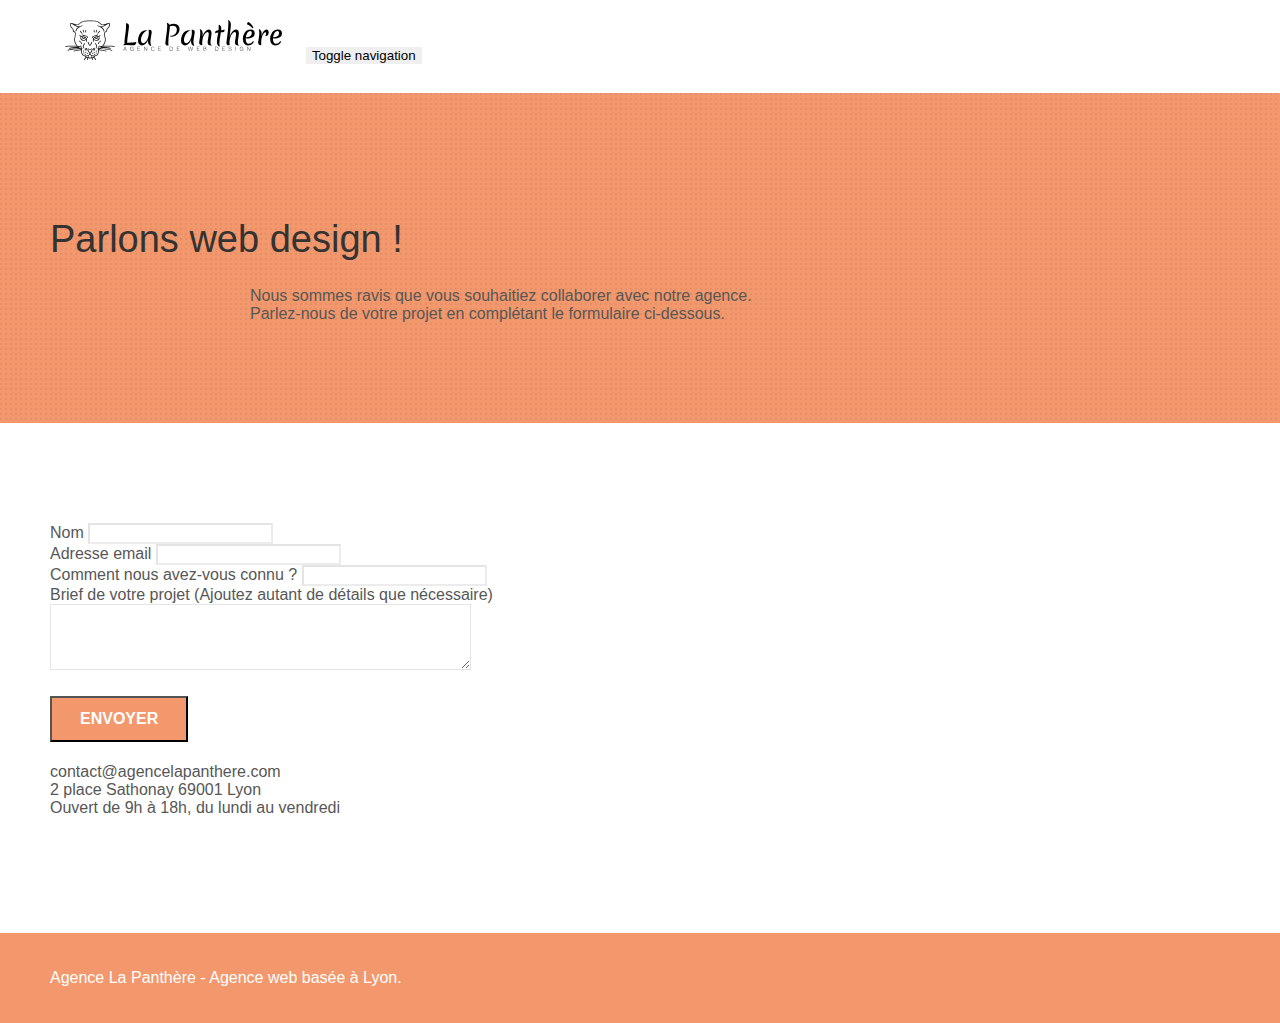
==== contact.html @ bfa351f2 "ajout alt sur images" ====
<!DOCTYPE html>
<html lang="fr">
	<head>
		<meta charset="utf-8" />
		<meta name="robots" content="index, follow" />

		<meta name="keywords" content="" />
		<meta
			name="description"
			content="L'agence La Panthère est une agence de web design qui aide
	les entreprises à devenir attractive et visibles sur Internet."
		/>
		<meta
			name="viewport"
			content="width=device-width, initial-scale=1.0, viewport-fit=cover"
		/>
		<link rel="shortcut icon" type="image/png" href="favicon.jpg" />

		<link rel="stylesheet" type="text/css" href="./css/bootstrap.min.css" />
		<link rel="stylesheet" type="text/css" href="style.css" />
		<link rel="stylesheet" type="text/css" href="./css/font-awesome.min.css" />
		<link rel="stylesheet" type="text/css" href="./css/et-line.min.css" />

		<script src="./js/jquery-2.1.0.min.js"></script>
		<script src="./js/bootstrap.min.js"></script>
		<script src="./js/blocs.min.js"></script>
		<script src="./js/jqBootstrapValidation.js"></script>
		<script src="./js/formHandler.js"></script>
		<title>La Panthère</title>

		<!-- Analytics -->

		<!-- Analytics END -->
	</head>
	<body>
		<!-- Principal conteneur -->
		<div class="page-container">
			<!-- bloc-0 -->
			<div class="bloc bgc-white l-bloc" id="bloc-0">
				<div class="container bloc-sm">
					<nav class="navbar row">
						<div class="navbar-header">
							<a class="navbar-brand" href="index.html"
								><img
									src="img/agence-la-panthere-monochrome.svg"
									alt="Logo en forme de Panthère"
									height="40"
							/></a>
							<button
								id="nav-toggle"
								type="button"
								class="ui-navbar-toggle navbar-toggle"
								data-toggle="collapse"
								data-target=".navbar-1"
							>
								<span class="sr-only">Toggle navigation</span
								><span class="icon-bar"></span
								><span class="icon-bar"></span
								><span class="icon-bar"></span>
							</button>
						</div>
						<div
							class="collapse navbar-collapse navbar-1 special-dropdown-nav"
						>
							<ul class="site-navigation nav navbar-nav">
								<li>
									<a href="index.html">Accueil</a>
								</li>
								<li></li>
								<!-- <li>
									<a href="page2.html">page2 &gt;</a>
								</li> -->
							</ul>
						</div>
					</nav>
				</div>
			</div>
			<!-- bloc-0 END -->

			<!-- bloc-6 -->
			<div
				class="bloc bg-dots-bg bg-repeat bgc-atomic-tangerine d-bloc bloc-bg-texture texture-paper"
				id="bloc-6"
			>
				<div class="container bloc-lg">
					<div class="row">
						<div class="col-sm-12">
							<!-- tc-white -->
							<h1 class="text-center hero-bloc-text">
								Parlons web design !
							</h1>
							<!-- tc-white -->
							<p class="text-center mg-lg tight-width-whitespace">
								Nous sommes ravis que vous souhaitiez collaborer avec
								notre agence.<br />
								Parlez-nous de votre projet en complétant le formulaire
								ci-dessous.
							</p>
						</div>
					</div>
				</div>
			</div>
			<!-- bloc-6 END -->

			<!-- bloc-7 -->
			<div class="bloc bgc-white l-bloc" id="bloc-7">
				<div class="container bloc-lg">
					<div class="row">
						<div class="col-sm-6">
							<form
								id="form_1"
								novalidate
								success-msg="Your message has been sent."
								fail-msg="Sorry it seems that our mail server is not responding, Sorry for the inconvenience!"
							>
								<div class="form-group">
									<label> Nom </label>
									<input id="name" class="form-control" required />
								</div>
								<div class="form-group">
									<label> Adresse email </label>
									<input
										id="email"
										class="form-control"
										type="email"
										required
									/>
								</div>
								<div class="form-group">
									<label> Comment nous avez-vous connu ? </label>
									<input
										class="form-control"
										type="email"
										required
										id="input_504"
									/>
								</div>
								<div class="form-group">
									<label>
										Brief de votre projet (Ajoutez autant de détails
										que nécessaire)<br /> </label
									><textarea
										id="message"
										class="form-control"
										rows="4"
										cols="50"
										required
									></textarea>
								</div>
								<button
									class="bloc-button btn btn-lg btn-block cta-hero btn-atomic-tangerine"
									type="submit"
								>
									Envoyer
								</button>
							</form>
						</div>
						<div class="col-sm-6">
							<p>
								contact@agencelapanthere.com<br />2 place Sathonay 69001
								Lyon<br />Ouvert de 9h à 18h, du lundi au vendredi<br />
							</p>
						</div>
					</div>
				</div>
			</div>
			<!-- bloc-7 END -->

			<!-- ScrollToTop Button -->
			<a class="bloc-button btn btn-d scrollToTop" onclick="scrollToTarget('1')"
				><span class="fa fa-chevron-up"></span
			></a>
			<!-- ScrollToTop Button END-->

			<!-- Footer - bloc-8 -->
			<div class="bloc bgc-atomic-tangerine d-bloc" id="bloc-8">
				<div class="container bloc-sm">
					<div class="row">
						<div class="col-sm-12">
							<p class="text-center white">
								Agence La Panthère - Agence web basée à Lyon.<br />
							</p>
							<div class="row row-no-gutters social">
								<div class="col-sm-3">
									<div class="text-center">
										<a class="social" href="index.html"
											><span class="fa fa-twitter icon-md"></span
										></a>
									</div>
								</div>
								<div class="col-sm-3">
									<div class="text-center">
										<a class="social" href="index.html"
											><span class="fa fa-facebook icon-md"></span
										></a>
									</div>
								</div>
								<div class="col-sm-3">
									<div class="text-center">
										<a class="social" href="index.html"
											><span class="fa fa-dribbble icon-md"></span
										></a>
									</div>
								</div>
								<div class="col-sm-3">
									<div class="text-center">
										<a class="social" href="index.html"
											><span class="fa fa-instagram icon-md"></span
										></a>
									</div>
								</div>
							</div>
						</div>
					</div>
				</div>
			</div>
			<!-- Footer - bloc-8 END -->
		</div>
		<!-- Principal conteneur END -->
	</body>
</html>
---- style.css ----
body {
	margin: 0;
	padding: 0;
	background: #fff;
	overflow-x: hidden;
	-webkit-font-smoothing: antialiased;
	-moz-osx-font-smoothing: grayscale;
}

a,
button {
	transition: all 0.3s ease-in-out;
	outline: none !important;
}

a:hover {
	text-decoration: none;
	cursor: pointer;
}

#page-loading-blocs-notifaction {
	position: fixed;
	top: 0;
	bottom: 0;
	width: 100%;
	z-index: 100000;
	background: #ffffff url("img/pageload-spinner.gif") no-repeat center center;
}

.bloc {
	width: 100%;
	clear: both;
	background: 50% 50% no-repeat;
	padding: 0 50px;
	-webkit-background-size: cover;
	-moz-background-size: cover;
	-o-background-size: cover;
	background-size: cover;
	position: relative;
}

.bloc .container {
	padding-left: 0;
	padding-right: 0;
}

.bloc-lg {
	padding: 100px 50px;
}

.bloc-md {
	padding: 50px;
}

.bloc-sm {
	padding: 20px 50px;
}

.bg-center,
.bg-l-edge,
.bg-r-edge,
.bg-t-edge,
.bg-b-edge,
.bg-tl-edge,
.bg-bl-edge,
.bg-tr-edge,
.bg-br-edge,
.bg-repeat {
	-webkit-background-size: auto !important;
	-moz-background-size: auto !important;
	-o-background-size: auto !important;
	background-size: auto !important;
}

.bg-repeat {
	background: repeat;
}

.bg-t-edge {
	background: top no-repeat;
}

.bloc-bg-texture::before {
	content: "";
	background-size: 2px 2px;
	position: absolute;
	top: 0;
	bottom: 0;
	left: 0;
	right: 0;
}

.texture-paper::before {
	background: url("img/texture-paper.webp");
	background-size: 280px 280px;
}

.b-parallax {
	background-attachment: fixed;
}

.d-bloc {
	color: rgba(255, 255, 255, 0.7);
}

.d-bloc button:hover {
	color: rgba(255, 255, 255, 0.9);
}

.d-bloc .icon-round,
.d-bloc .icon-square,
.d-bloc .icon-rounded,
.d-bloc .icon-semi-rounded-a,
.d-bloc .icon-semi-rounded-b {
	border-color: rgba(255, 255, 255, 0.9);
}

.d-bloc .divider-h span {
	border-color: rgba(255, 255, 255, 0.2);
}

.d-bloc .a-btn,
.d-bloc .navbar a,
.d-bloc .navbar-brand,
.d-bloc a .icon-sm,
.d-bloc a .icon-md,
.d-bloc a .icon-lg,
.d-bloc a .icon-xl,
.d-bloc h1 a,
.d-bloc h2 a,
.d-bloc h3 a,
.d-bloc h4 a,
.d-bloc h5 a,
.d-bloc h6 a,
.d-bloc p a {
	color: rgba(255, 255, 255, 0.6);
}

.d-bloc .a-btn:hover,
.d-bloc .navbar a:hover,
.d-bloc .navbar-brand:hover,
.d-bloc a:hover .icon-sm,
.d-bloc a:hover .icon-md,
.d-bloc a:hover .icon-lg,
.d-bloc a:hover .icon-xl,
.d-bloc h1 a:hover,
.d-bloc h2 a:hover,
.d-bloc h3 a:hover,
.d-bloc h4 a:hover,
.d-bloc h5 a:hover,
.d-bloc h6 a:hover,
.d-bloc p a:hover {
	color: rgba(255, 255, 255, 1);
}

.d-bloc .navbar-toggle .icon-bar {
	background: rgba(255, 255, 255, 1);
}

.d-bloc .btn-wire,
.d-bloc .btn-wire:hover {
	color: rgba(255, 255, 255, 1);
	border-color: rgba(255, 255, 255, 1);
}

.d-bloc .panel {
	color: rgba(0, 0, 0, 0.5);
}

.d-bloc .panel button:hover {
	color: rgba(0, 0, 0, 0.7);
}

.d-bloc .panel icon {
	border-color: rgba(0, 0, 0, 0.7);
}

.d-bloc .panel .divider-h span {
	border-color: rgba(0, 0, 0, 0.1);
}

.d-bloc .panel .a-btn {
	color: rgba(0, 0, 0, 0.6);
}

.d-bloc .panel .a-btn:hover {
	color: rgba(0, 0, 0, 1);
}

.d-bloc .panel .btn-wire,
.d-bloc .panel .btn-wire:hover {
	color: rgba(0, 0, 0, 0.7);
	border-color: rgba(0, 0, 0, 0.3);
}

.d-bloc .panel,
.l-bloc {
	color: rgba(0, 0, 0, 0.5);
}

.d-bloc .panel button:hover,
.l-bloc button:hover {
	color: rgba(0, 0, 0, 0.7);
}

.l-bloc .icon-round,
.l-bloc .icon-square,
.l-bloc .icon-rounded,
.l-bloc .icon-semi-rounded-a,
.l-bloc .icon-semi-rounded-b {
	border-color: rgba(0, 0, 0, 0.7);
}

.d-bloc .panel .divider-h span,
.l-bloc .divider-h span {
	border-color: rgba(0, 0, 0, 0.1);
}

.d-bloc .panel .a-btn,
.l-bloc .a-btn,
.l-bloc .navbar a,
.l-bloc .navbar-brand,
.l-bloc a .icon-sm,
.l-bloc a .icon-md,
.l-bloc a .icon-lg,
.l-bloc a .icon-xl,
.l-bloc h1 a,
.l-bloc h2 a,
.l-bloc h3 a,
.l-bloc h4 a,
.l-bloc h5 a,
.l-bloc h6 a,
.l-bloc p a {
	color: rgba(0, 0, 0, 0.6);
}

.d-bloc .panel .a-btn:hover,
.l-bloc .a-btn:hover,
.l-bloc .navbar a:hover,
.l-bloc .navbar-brand:hover,
.l-bloc a:hover .icon-sm,
.l-bloc a:hover .icon-md,
.l-bloc a:hover .icon-lg,
.l-bloc a:hover .icon-xl,
.l-bloc h1 a:hover,
.l-bloc h2 a:hover,
.l-bloc h3 a:hover,
.l-bloc h4 a:hover,
.l-bloc h5 a:hover,
.l-bloc h6 a:hover,
.l-bloc p a:hover {
	color: rgba(0, 0, 0, 1);
}

.l-bloc .navbar-toggle .icon-bar {
	color: rgba(0, 0, 0, 0.6);
}

.d-bloc .panel .btn-wire,
.d-bloc .panel .btn-wire:hover,
.l-bloc .btn-wire,
.l-bloc .btn-wire:hover {
	color: rgba(0, 0, 0, 0.7);
	border-color: rgba(0, 0, 0, 0.3);
}

.voffset {
	margin-top: 30px;
}

.voffset-lg {
	margin-top: 80px;
}

.row-no-gutters {
	margin-right: 0;
	margin-left: 0;
}

.row.row-no-gutters > [class^="col-"],
.row.row-no-gutters > [class*=" col-"] {
	padding-right: 0;
	padding-left: 0;
}

#bloc-1-hero h1 {
	font-size: 32px;
}

.navbar {
	margin-bottom: 0;
	z-index: 1;
}

.navbar-brand {
	height: auto;
	padding: 3px 15px;
	font-size: 25px;
	font-weight: normal;
	font-weight: 600;
	line-height: 44px;
}

.navbar-brand img {
	max-height: 200px;
	margin: 0 5px 0 0;
	display: inline;
}

.navbar-brand img[src$="svg"] {
	min-width: 100px;
}

.nav-center .navbar-brand img {
	margin: 0;
}

.navbar .nav {
	padding-top: 2px;
	margin-right: -16px;
	float: right;
	z-index: 1;
}

.nav > li {
	float: left;
	margin-top: 4px;
	font-size: 16px;
}

.navbar-nav .open .dropdown-menu > li > a {
	text-align: inherit;
}

.nav > li a:hover,
.nav > li a:focus {
	background: transparent;
}

.navbar-toggle {
	margin: 10px 10px 0 0;
	border: 0px;
}

.navbar-toggle:hover {
	background: transparent !important;
}

.navbar-toggle .icon-bar {
	background-color: rgba(0, 0, 0, 0.5);
	width: 26px;
}

.nav-invert .navbar .nav {
	float: left;
}

.nav-invert .navbar-header,
.nav-invert .navbar-brand {
	float: right;
	position: relative;
	z-index: 2;
}

@media (min-width: 768px) {
	.site-navigation {
		position: absolute;
		top: 50%;
		right: 20px;
		transform: translate(0, -50%);
		-webkit-transform: translateY(-50%);
	}
	.nav > li .dropdown-menu a,
	.nav > li .dropdown-menu a:hover {
		color: #484848;
	}
	.nav-invert .site-navigation {
		left: 0;
		right: 0;
	}
	.nav-center {
		text-align: center;
	}
	.nav-center .navbar-header {
		width: 100%;
	}
	.nav-center .navbar-header,
	.nav-center .navbar-brand,
	.nav-center .nav > li {
		float: none;
		display: inline-block;
	}
	.nav-center .site-navigation {
		position: relative;
		width: 100%;
		right: 0;
		margin-right: 0px;
		margin-top: 20px;
	}
	.nav-center.mini-nav .navbar-toggle {
		float: none;
		margin: 10px auto 0;
	}
}

.nav > li > .dropdown a {
	background: none !important;
	display: block;
	padding: 14px 15px;
}

nav .caret {
	margin: 0 5px;
}

.dropdown-menu .dropdown-menu {
	top: -8px;
	left: 100%;
}

.dropdown-menu .dropmenu-flow-right {
	top: 100%;
	left: 0;
	margin-left: -1px;
	border-top-left-radius: 0;
	border-top-right-radius: 0;
}

.dropdown-menu .dropdown span {
	border: 4px solid black;
	border-top-color: transparent;
	border-right-color: transparent;
	border-bottom-color: transparent;
	margin: 6px -5px 0 0 !important;
	float: right;
}

.mg-md {
	margin-top: 10px;
	margin-bottom: 20px;
}

.mg-lg {
	margin-top: 10px;
	margin-bottom: 40px;
}

.btn {
	margin: 0 5px 5px 0;
}

.btn.pull-right {
	margin: 0 0 5px 5px;
}

.btn-d,
.btn-d:hover,
.btn-d:focus {
	color: #fff;
	background: rgba(0, 0, 0, 0.3);
}

button {
	outline: none !important;
}

.btn-rd {
	border-radius: 40px;
}

.btn-clean {
	border: 1px solid rgba(0, 0, 0, 0.08);
	border-bottom-color: rgba(0, 0, 0, 0.1);
	text-shadow: 0 1px 0 rgba(0, 0, 1, 0.1);
	box-shadow: 0 1px 3px rgba(0, 0, 1, 0.25), inset 0 1px 0 0 rgba(255, 255, 255, 0.15);
}

.icon-md {
	font-size: 30px !important;
}

.icon-lg {
	font-size: 60px !important;
}

.sm-shadow {
	text-shadow: 0 1px 2px rgba(0, 0, 0, 0.3);
}

.panel-sq,
.panel-sq .panel-heading,
.panel-sq .panel-footer {
	border-radius: 0;
}

.panel-rd {
	border-radius: 30px;
}

.panel-rd .panel-heading {
	border-radius: 29px 29px 0 0;
}

.panel-rd .panel-footer {
	border-radius: 0 0 29px 29px;
}

.form-control {
	border-color: rgba(0, 0, 0, 0.1);
	box-shadow: none;
}

.scrollToTop {
	width: 40px;
	height: 40px;
	position: fixed;
	bottom: 20px;
	right: 20px;
	opacity: 0;
	z-index: 500;
	transition: all 0.3s ease-in-out;
}

.scrollToTop span {
	margin-top: 6px;
}

.showScrollTop {
	font-size: 14px;
	opacity: 1;
}

a[data-lightbox] {
	position: relative;
	display: block;
	text-align: center;
}

a[data-lightbox]:hover::before {
	content: "+";
	font-family: "HelveticaNeue-Light", "Helvetica Neue Light", "Helvetica Neue",
		Helvetica, Arial;
	font-size: 32px;
	width: 50px;
	height: 50px;
	margin-left: -25px;
	border-radius: 50%;
	background: rgba(0, 0, 0, 0.6);
	color: #fff;
	font-weight: 100;
	z-index: 1;
	position: absolute;
	top: 50%;
	transform: translateY(-50%);
	-webkit-transform: translateY(-50%);
}

a[data-lightbox]:hover img {
	opacity: 0.6;
	-webkit-animation-fill-mode: none;
	animation-fill-mode: none;
}

#lightbox-modal {
	display: flex;
	align-items: center;
}

#lightbox-modal .modal-dialog {
	width: 90%;
	max-width: 900px;
	margin: 0 auto 0;
}

#lightbox-modal .modal-dialog img {
	max-height: 90vh;
	margin: 0 auto;
}

.lightbox-caption {
	padding: 20px;
	color: #fff;
	background: rgba(0, 0, 0, 0.5);
	position: absolute;
	left: 15px;
	right: 15px;
	bottom: 5px;
}

.close-lightbox {
	color: #fff;
	font-size: 30px;
	position: absolute;
	top: 20px;
	right: 20px;
	z-index: 20;
	background: rgba(0, 0, 0, 0.5);
	border: none;
	line-height: 30px;
	padding: 0 9px 5px;
	opacity: 0.3;
}

.close-lightbox:hover,
.next-lightbox:hover,
.prev-lightbox:hover {
	opacity: 1;
	color: #fff;
}

.next-lightbox,
.prev-lightbox {
	font-size: 20px;
	color: rgba(255, 255, 255, 0.9);
	background: rgba(0, 0, 0, 0.5);
	transition: all 0.2s ease-in-out;
	position: absolute;
	top: 45%;
	z-index: 1;
	opacity: 0.4;
}

.next-lightbox {
	padding: 6px 8px 1px 13px;
	right: 25px;
}

.prev-lightbox {
	padding: 6px 13px 1px 10px;
	left: 25px;
}

.snapshot-lb .modal-body {
	padding-bottom: 45px;
}

.snapshot-lb .lightbox-caption {
	padding: 0;
	color: rgba(0, 0, 0, 0.5);
	background: none;
}

h1,
h2,
h3,
h4,
h5,
h6,
p,
label,
.btn,
a {
	font-family: "helvetica";
	font-weight: 400;
	color: #575757 !important;
}

.container {
	max-width: 1000px;
}

.hero-bloc-text {
	font-size: 38px;
}

.hero-bloc-text-sub {
	font-size: 36px;
}

.statement-bloc-text {
	line-height: 26px;
	font-style: italic;
	font-size: 20px;
	text-align: center;
	font-weight: lighter;
	max-width: 520px;
	margin: auto auto auto auto;
}

/* p {}
	/* font-size: 11px; */

.tight-width-whitespace {
	max-width: 600px;
	margin: auto auto auto auto;
}

.h1 {
	font-size: 20px;
	font-family: "Open Sans";
}

.cta-hero {
	margin-top: 22px;
	color: #ffffff !important;
	text-transform: uppercase;
	padding: 12px 28px 12px 28px;
	font-size: 16px;
	font-weight: 700;
}

.social {
	max-width: 400px;
	margin: auto auto auto auto;
}

h2 {
	font-size: 22px;
	line-height: 1.4em;
}

h3 {
	font-size: 15px;
	text-transform: uppercase;
	font-weight: 700;
	color: #333333 !important;
}

.med-width-whitespace {
	max-width: 800px;
	margin: auto auto auto auto;
	box-shadow: 0px 0px 0px #000000;
}

h1 {
	color: #333333 !important;
}

h4 {
	color: #333333 !important;
}

.icons {
	margin-bottom: 14px;
	margin-top: 24px;
}

.white {
	color: #ffffff !important;
}

.portfolio-thumb {
	margin-bottom: 24px;
}

.portfolio-row {
	margin-bottom: 44px;
	margin-top: 50px;
}

.avatar {
	box-shadow: 0px 4px 9px rgba(0, 0, 0, 0.3);
}

.black-background {
	background-color: rgba(165, 147, 99, 0.7);
	padding: 40px 40px 40px 40px;
}

.bold-link {
	font-weight: 900;
	text-decoration: underline !important;
}

.bgc-white {
	background-color: #ffffff;
}

.bgc-dark-slate-blue {
	background-color: #364577;
}

.bgc-atomic-tangerine {
	background-color: #f3976c;
}

.tc-white {
	color: #f3976c !important;
}

.btn-atomic-tangerine {
	background: #f3976c;
	color: #ffffff !important;
}

.btn-atomic-tangerine:hover {
	background: #c27956 !important;
	color: #ffffff !important;
}

.ltc-white {
	color: #ffffff !important;
}

.ltc-white:hover {
	color: #cccccc !important;
}

.ltc-atomic-tangerine {
	color: #f3976c !important;
}

.ltc-atomic-tangerine:hover {
	color: #c27956 !important;
}

.icon-dark-slate-blue {
	color: #364577 !important;
	border-color: #364577 !important;
}

.bg-dots-bg {
	background-image: url("img/dots-bg.png");
}

.bg-lines-h2-bg {
	background-image: url("img/lines-h2-bg.png");
}

.bg-banniere {
	background-image: url("img/agence-la-panthere.webp");
}

.bg-presentation {
	background-image: url("img/image-de-presentation.webp");
}

@media (max-width: 1024px) {
	.bloc {
		padding-left: 20px;
		padding-right: 20px;
	}
	.bloc.full-width-bloc,
	.bloc-tile-2.full-width-bloc .container,
	.bloc-tile-3.full-width-bloc .container,
	.bloc-tile-4.full-width-bloc .container {
		padding-left: 0;
		padding-right: 0;
	}
}

@media (max-width: 992px) and (min-width: 768px) {
	.navbar .nav {
		max-width: 80%;
	}
	.nav-center.navbar .nav {
		max-width: 100%;
	}
}

@media only screen and (min-device-width: 768px) and (max-device-width: 1024px) and (orientation: landscape) {
	.b-parallax {
		background-attachment: scroll;
	}
}

@media only screen and (min-device-width: 1024px) and (max-device-width: 1366px) and (-webkit-min-device-pixel-ratio: 1.5) {
	.b-parallax {
		background-attachment: scroll;
	}
}

@media (max-width: 991px) {
	.container {
		width: 100%;
	}
	.b-parallax {
		background-attachment: scroll;
	}
	.page-container,
	#hero-bloc {
		overflow-x: hidden;
		position: relative;
	}
	.bloc {
		padding-left: constant(safe-area-inset-left);
		padding-right: constant(safe-area-inset-right);
	}
	.bloc-group,
	.bloc-group .bloc {
		display: block;
		width: 100%;
	}
	.bloc-fill-screen .fill-bloc-top-edge,
	.bloc-fill-screen .fill-bloc-bottom-edge {
		padding: 0 20px;
		padding-left: constant(safe-area-inset-left);
		padding-right: constant(safe-area-inset-right);
	}
}

@media (max-width: 767px) {
	.page-container {
		overflow-x: hidden;
		position: relative;
	}
	h1,
	h2,
	h3,
	h4,
	h5,
	h6,
	p,
	#disqus_thread {
		padding-left: 10px !important;
		padding-right: 10px !important;
	}
	.b-parallax {
		background-attachment: scroll;
	}
	.navbar .nav {
		padding-top: 0;
		border-top: 1px solid rgba(0, 0, 0, 0.2);
		float: none !important;
	}
	.navbar.row {
		margin-left: 0;
		margin-right: 0;
	}
	.site-navigation {
		position: inherit;
		transform: none;
		-webkit-transform: none;
		-ms-transform: none;
	}
	.nav > li {
		margin-top: 0;
		border-bottom: 1px solid rgba(0, 0, 0, 0.1);
		background: rgba(0, 0, 0, 0.05);
		text-align: left;
		padding-left: 15px;
		width: 100%;
	}
	.nav > li:hover {
		background: rgba(0, 0, 0, 0.08);
	}
	.dropdown .dropdown a .caret {
		float: none;
		margin: 5px 0 0 10px !important;
		border: 4px solid black;
		border-bottom-color: transparent;
		border-right-color: transparent;
		border-left-color: transparent;
	}
	#hero-bloc .navbar .nav {
		background: rgba(0, 0, 0, 0.8);
	}
	#hero-bloc .navbar .nav a {
		color: rgba(255, 255, 255, 0.6);
	}
	.hero {
		padding: 50px 0;
	}
	.hero-nav {
		left: -1px;
		right: -1px;
	}
	.navbar-collapse {
		padding: 0;
		overflow-x: hidden;
		-webkit-box-shadow: none;
		box-shadow: none;
	}
	.navbar-brand img {
		max-height: 40px;
		width: auto;
	}
	.nav-invert .navbar-header {
		float: none;
		width: 100%;
	}
	.nav-invert .navbar-toggle {
		float: left;
		margin-left: 10px;
	}
	.bloc {
		padding-left: 0;
		padding-right: 0;
	}
	.bloc-xxl,
	.bloc-xl,
	.bloc-lg {
		padding: 40px 0;
	}
	.bloc-sm,
	.bloc-md {
		padding-left: 0;
		padding-right: 0;
	}
	.bloc-tile-2 .container,
	.bloc-tile-3 .container,
	.bloc-tile-4 .container,
	.bloc-fill-screen .fill-bloc-top-edge,
	.bloc-fill-screen .fill-bloc-bottom-edge {
		padding-left: 0;
		padding-right: 0;
	}
	.a-block {
		padding: 0 10px;
	}
	.btn-dwn {
		display: none;
	}
	.voffset {
		margin-top: 5px;
	}
	.voffset-md {
		margin-top: 20px;
	}
	.voffset-lg {
		margin-top: 30px;
	}
	form {
		padding: 5px;
	}
	.close-lightbox {
		display: inline-block;
	}
	.blocsapp-device-iphone5 {
		background-size: 216px 425px;
		padding-top: 60px;
		width: 216px;
		height: 425px;
	}
	.blocsapp-device-iphone5 img {
		width: 180px;
		height: 320px;
	}
}

@media (max-width: 400px) {
	.bloc {
		padding-left: 0;
		padding-right: 0;
	}
}

@media (max-width: 767px) {
	.bloc-mob-center-text {
		text-align: center;
	}
}

/* SEO */
.text-img {
	font-size: x-large;
	font-weight: 500;
}
.text-img-quote {
	font-size: large;
}
.text-img-quote2 {
	font-size: large;
	font-weight: lighter;
}
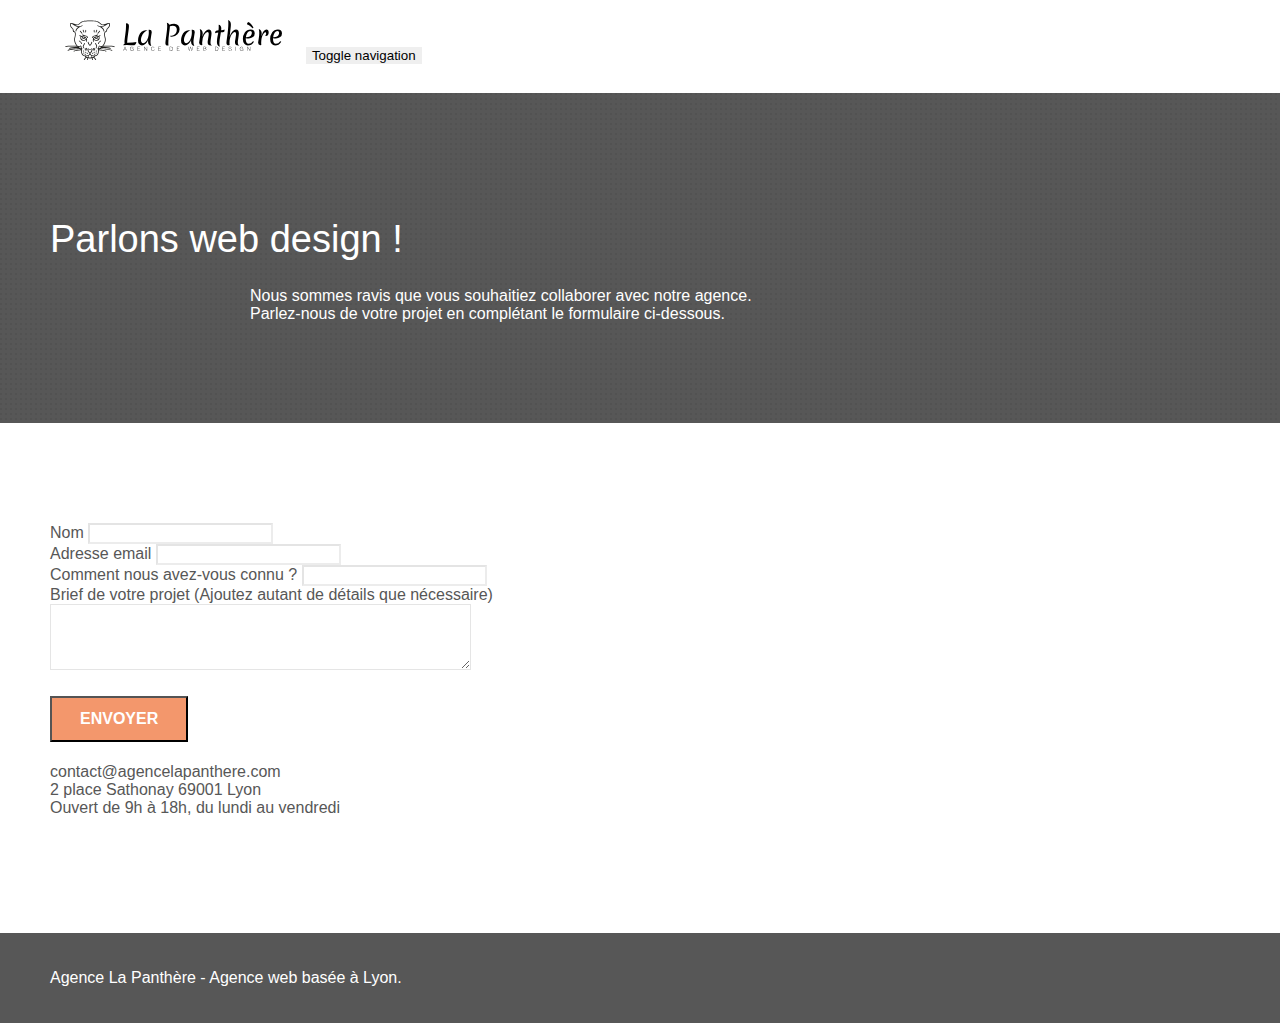
==== commit 7c6e1f49: "contrast fixing accessibility" ====
--- a/contact.html
+++ b/contact.html
@@ -29,6 +29,20 @@
 		<title>La Panthère</title>
 
 		<!-- Analytics -->
+		<!-- Global site tag (gtag.js) - Google Analytics -->
+		<script
+			async
+			src="https://www.googletagmanager.com/gtag/js?id=G-NB793M5HC5"
+		></script>
+		<script>
+			window.dataLayer = window.dataLayer || [];
+			function gtag() {
+				dataLayer.push(arguments);
+			}
+			gtag("js", new Date());
+
+			gtag("config", "G-NB793M5HC5");
+		</script>
 
 		<!-- Analytics END -->
 	</head>
@@ -85,12 +99,12 @@
 				<div class="container bloc-lg">
 					<div class="row">
 						<div class="col-sm-12">
-							<!-- tc-white -->
-							<h1 class="text-center hero-bloc-text">
+							<!--  -->
+							<h1 class="text-center hero-bloc-text tc-white">
 								Parlons web design !
 							</h1>
-							<!-- tc-white -->
-							<p class="text-center mg-lg tight-width-whitespace">
+							<!--  -->
+							<p class="text-center mg-lg tc-white tight-width-whitespace">
 								Nous sommes ravis que vous souhaitiez collaborer avec
 								notre agence.<br />
 								Parlez-nous de votre projet en complétant le formulaire
--- a/style.css
+++ b/style.css
@@ -46,6 +46,7 @@
 
 .bloc-lg {
 	padding: 100px 50px;
+	position: relative;
 }
 
 .bloc-md {
@@ -771,11 +772,11 @@
 }
 
 .bgc-atomic-tangerine {
-	background-color: #f3976c;
+	background-color: #575757;
 }
 
 .tc-white {
-	color: #f3976c !important;
+	color: #ffffff !important;
 }
 
 .btn-atomic-tangerine {
@@ -981,6 +982,7 @@
 	.bloc-xl,
 	.bloc-lg {
 		padding: 40px 0;
+		position: relative;
 	}
 	.bloc-sm,
 	.bloc-md {
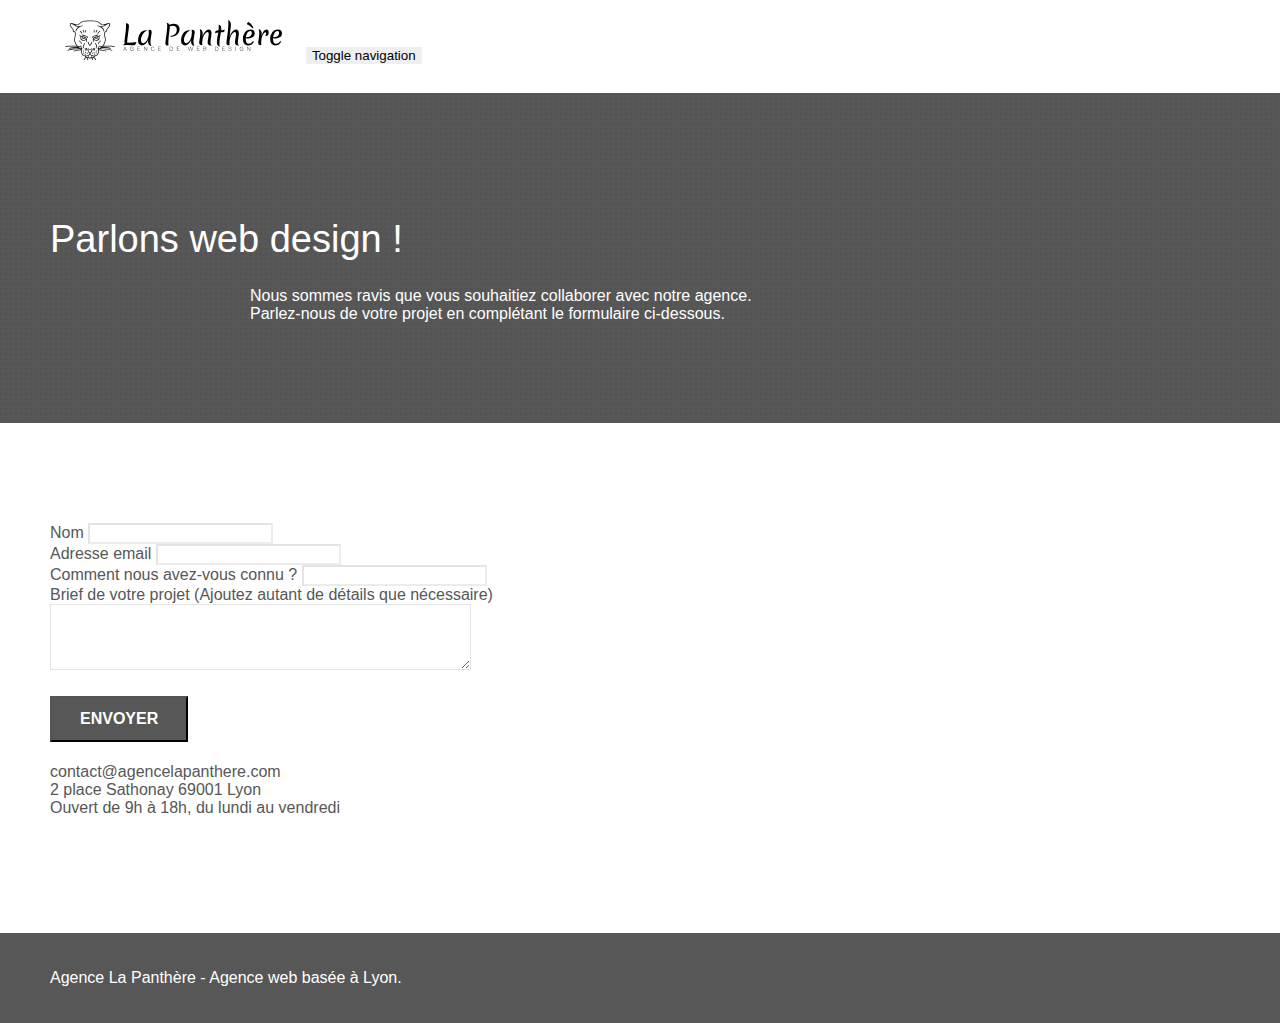
==== commit 5dfa8f12: "img sizing" ====
--- a/contact.html
+++ b/contact.html
@@ -30,7 +30,7 @@
 
 		<!-- Analytics -->
 		<!-- Global site tag (gtag.js) - Google Analytics -->
-		<script
+		<!-- <script
 			async
 			src="https://www.googletagmanager.com/gtag/js?id=G-NB793M5HC5"
 		></script>
@@ -42,7 +42,7 @@
 			gtag("js", new Date());
 
 			gtag("config", "G-NB793M5HC5");
-		</script>
+		</script> -->
 
 		<!-- Analytics END -->
 	</head>
@@ -128,42 +128,43 @@
 								fail-msg="Sorry it seems that our mail server is not responding, Sorry for the inconvenience!"
 							>
 								<div class="form-group">
-									<label> Nom </label>
+									<label> Nom 
 									<input id="name" class="form-control" required />
-								</div>
-								<div class="form-group">
-									<label> Adresse email </label>
+								</div></label>
+								<div class="form-group">
+									<label> Adresse email 
 									<input
 										id="email"
 										class="form-control"
 										type="email"
 										required
-									/>
-								</div>
-								<div class="form-group">
-									<label> Comment nous avez-vous connu ? </label>
+									/></label>
+								</div>
+								<div class="form-group">
+									<label> Comment nous avez-vous connu ? 
 									<input
 										class="form-control"
 										type="email"
 										required
 										id="input_504"
-									/>
+									/></label>
 								</div>
 								<div class="form-group">
 									<label>
 										Brief de votre projet (Ajoutez autant de détails
-										que nécessaire)<br /> </label
-									><textarea
+										que nécessaire)<br /> <textarea
 										id="message"
 										class="form-control"
 										rows="4"
 										cols="50"
 										required
-									></textarea>
+									></textarea></label
+									>
 								</div>
 								<button
 									class="bloc-button btn btn-lg btn-block cta-hero btn-atomic-tangerine"
 									type="submit"
+									href="contact.html"
 								>
 									Envoyer
 								</button>
@@ -181,9 +182,9 @@
 			<!-- bloc-7 END -->
 
 			<!-- ScrollToTop Button -->
-			<a class="bloc-button btn btn-d scrollToTop" onclick="scrollToTarget('1')"
+			<!-- <a class="bloc-button btn btn-d scrollToTop" onclick="scrollToTarget('1')"
 				><span class="fa fa-chevron-up"></span
-			></a>
+			></a> -->
 			<!-- ScrollToTop Button END-->
 
 			<!-- Footer - bloc-8 -->
--- a/style.css
+++ b/style.css
@@ -780,12 +780,12 @@
 }
 
 .btn-atomic-tangerine {
-	background: #f3976c;
+	background: #575757;
 	color: #ffffff !important;
 }
 
 .btn-atomic-tangerine:hover {
-	background: #c27956 !important;
+	background: #696969 !important;
 	color: #ffffff !important;
 }
 
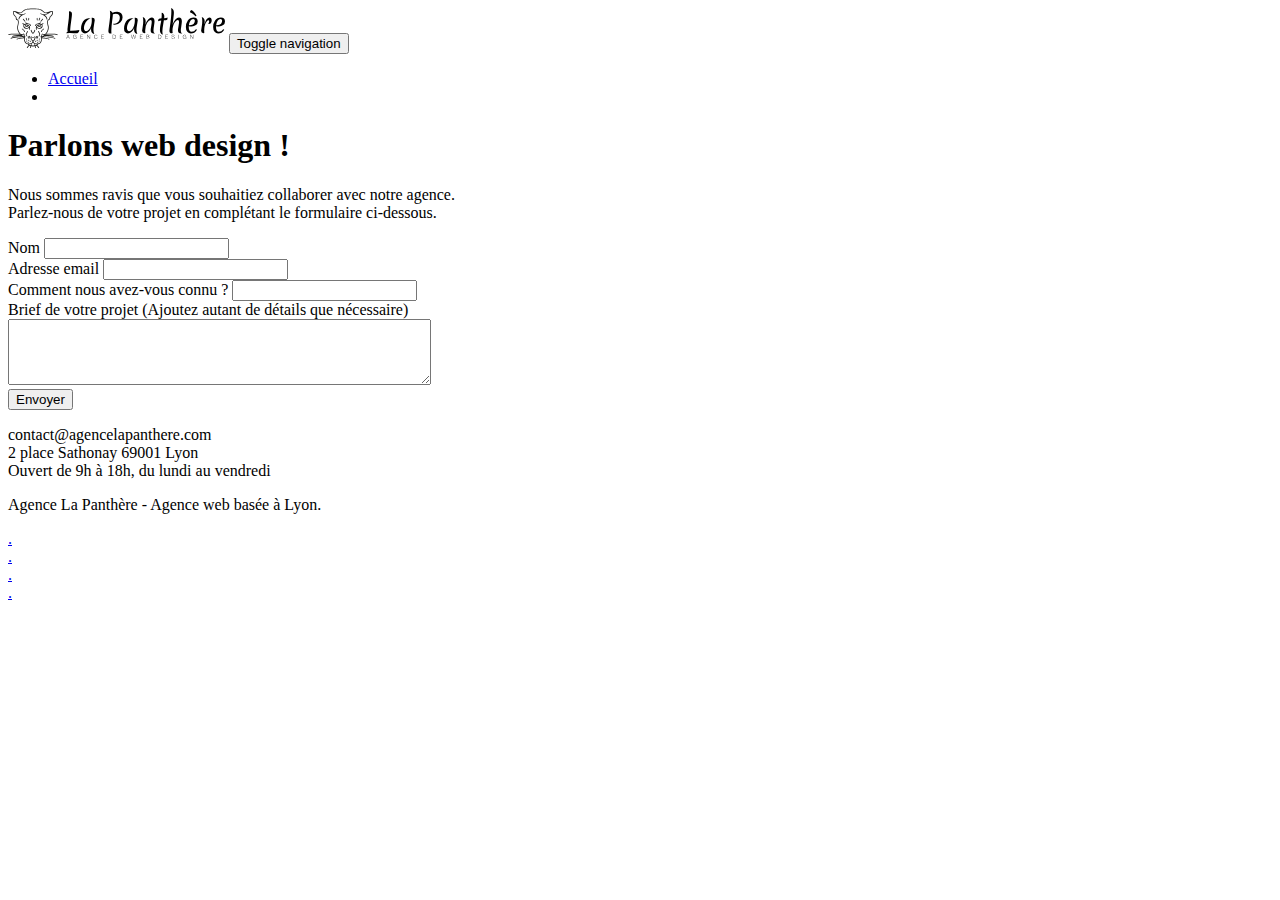
==== commit a82dad28: "Googlekey + async contact" ====
--- a/contact.html
+++ b/contact.html
@@ -17,15 +17,15 @@
 		<link rel="shortcut icon" type="image/png" href="favicon.jpg" />
 
 		<link rel="stylesheet" type="text/css" href="./css/bootstrap.min.css" />
-		<link rel="stylesheet" type="text/css" href="style.css" />
 		<link rel="stylesheet" type="text/css" href="./css/font-awesome.min.css" />
 		<link rel="stylesheet" type="text/css" href="./css/et-line.min.css" />
-
-		<script src="./js/jquery-2.1.0.min.js"></script>
-		<script src="./js/bootstrap.min.js"></script>
-		<script src="./js/blocs.min.js"></script>
-		<script src="./js/jqBootstrapValidation.js"></script>
-		<script src="./js/formHandler.js"></script>
+		<link rel="stylesheet" type="text/css" href="style.min.css" />
+
+		<script async src="./js/jquery-2.1.0.min.js" defer></script>
+		<script async src="./js/bootstrap.min.js" defer></script>
+		<script async src="./js/blocs.min.js"defer></script>
+		<script async src="./js/jqBootstrapValidation.min.js"defer></script>
+		<script async src="./js/formHandler.min.js"defer></script>
 		<title>La Panthère</title>
 
 		<!-- Analytics -->
@@ -199,28 +199,28 @@
 								<div class="col-sm-3">
 									<div class="text-center">
 										<a class="social" href="index.html"
-											><span class="fa fa-twitter icon-md"></span
-										></a>
-									</div>
-								</div>
-								<div class="col-sm-3">
-									<div class="text-center">
-										<a class="social" href="index.html"
-											><span class="fa fa-facebook icon-md"></span
-										></a>
-									</div>
-								</div>
-								<div class="col-sm-3">
-									<div class="text-center">
-										<a class="social" href="index.html"
-											><span class="fa fa-dribbble icon-md"></span
-										></a>
-									</div>
-								</div>
-								<div class="col-sm-3">
-									<div class="text-center">
-										<a class="social" href="index.html"
-											><span class="fa fa-instagram icon-md"></span
+											>.<span class="fa fa-twitter icon-md"></span
+										></a>
+									</div>
+								</div>
+								<div class="col-sm-3">
+									<div class="text-center">
+										<a class="social" href="index.html"
+											>.<span class="fa fa-facebook icon-md"></span
+										></a>
+									</div>
+								</div>
+								<div class="col-sm-3">
+									<div class="text-center">
+										<a class="social" href="index.html"
+											>.<span class="fa fa-dribbble icon-md"></span
+										></a>
+									</div>
+								</div>
+								<div class="col-sm-3">
+									<div class="text-center">
+										<a class="social" href="index.html"
+											>.<span class="fa fa-instagram icon-md"></span
 										></a>
 									</div>
 								</div>
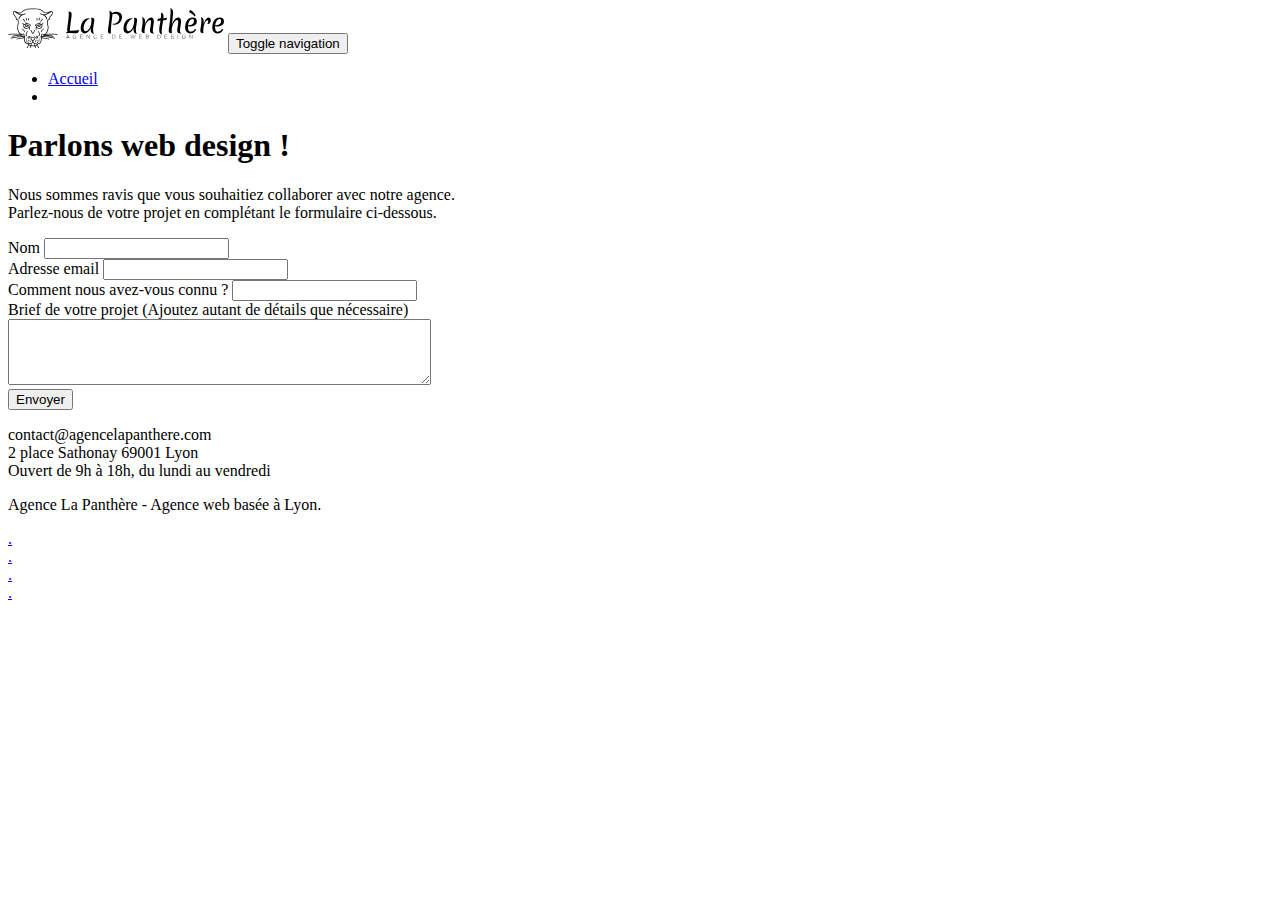
==== commit b9843527: "contact img" ====
--- a/contact.html
+++ b/contact.html
@@ -30,7 +30,7 @@
 
 		<!-- Analytics -->
 		<!-- Global site tag (gtag.js) - Google Analytics -->
-		<!-- <script
+		<script
 			async
 			src="https://www.googletagmanager.com/gtag/js?id=G-NB793M5HC5"
 		></script>
@@ -42,7 +42,7 @@
 			gtag("js", new Date());
 
 			gtag("config", "G-NB793M5HC5");
-		</script> -->
+		</script>
 
 		<!-- Analytics END -->
 	</head>
@@ -59,6 +59,7 @@
 									src="img/agence-la-panthere-monochrome.svg"
 									alt="Logo en forme de Panthère"
 									height="40"
+									width="216"
 							/></a>
 							<button
 								id="nav-toggle"
